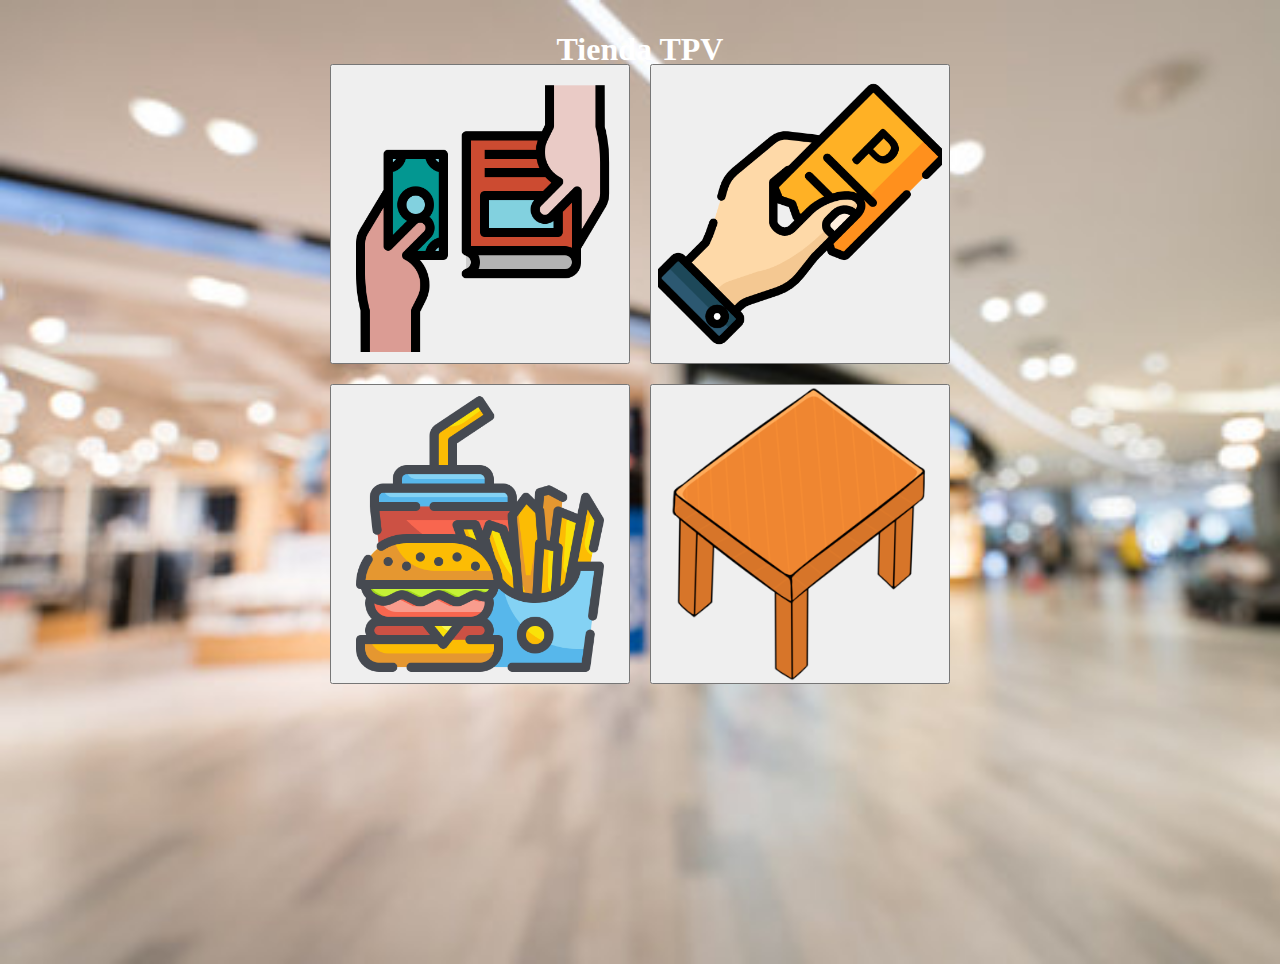
==== Main.html @ d7df8a72 "asd" ====
<!DOCTYPE html>
<html>
<head>
    <meta charset='utf-8'>
    <meta http-equiv='X-UA-Compatible' content='IE=edge'>
    <title>Tienda TPV - Panel Principal</title>
    <meta name='viewport' content='width=device-width, initial-scale=1'>
    <link rel='stylesheet' type='text/css' media='screen' href='css/main.css'>
</head>
<body>
    <div class="first-box">
        <h1 class="h1" >Tienda TPV</h1>
        <!---Div con los botones-->
        <div class="container">
            <button class="square" onclick="IrPagar()">
                <img src="img/Pago.png" alt="Pago" />
            </button>
            <button class="square" onclick="IrTicket()">
                <img src="img/Ticket.png" alt="Ticket" />
            </button>
            <button class="square" onclick="IrStock()">
                <img src="img/Stock.png" alt="Stock" />
            </button>
            <button class="square" onclick="IrMesas()">
                <img src="img/Table.png" alt="Mesas" />
            </button>
        </div>
    </div>



<script>
    function IrPagar() {
        window.location.href = "Pago.php"; // Cambia "/Pagar" con la ruta correcta
    }

    function IrTicket() {
        window.location.href = "Tickets.php"; // Cambia "/Ticket" con la ruta correcta
    }

    function IrStock() {
        window.location.href = "Stock.php"; // No hay slash inicial aquí
    }

    function IrMesas() {
        window.location.href = "Mesas"; // Cambia "/Mesas" con la ruta correcta
    }
</script>
</body>
</html>
---- css/main.css ----
body {
    margin: 0;
    padding: 0;
    height: 100vh;
    background-image: url('../img/background.png');
    background-size: cover; /* para cubrir todo el fondo */
    background-repeat: no-repeat; /* para evitar que se repita la imagen */
}

.container {
    margin-top: 5%;
    display: grid;
    grid-template-columns: repeat(2, 300px); /* Dos columnas de 300px de ancho */
    grid-template-rows: repeat(2, 300px); /* Dos filas de 300px de alto */
    gap: 20px; /* Espacio entre las imágenes */
    justify-content: center;
}

.square {
    width: 300px; /* Ancho de cada cuadrado */
    height: 300px; /* Altura de cada cuadrado */
    overflow: hidden; /* Para que la imagen no se desborde */
}

.square img {
    width: 100%;
    height: 100%;
    object-fit: cover;
}
h1 {
    text-align: center;
    position: absolute;
    top: 10px;
    width: 100%;
    font-size: 2em;
    color: white; /* Ajusta el color para mejor visibilidad */
}
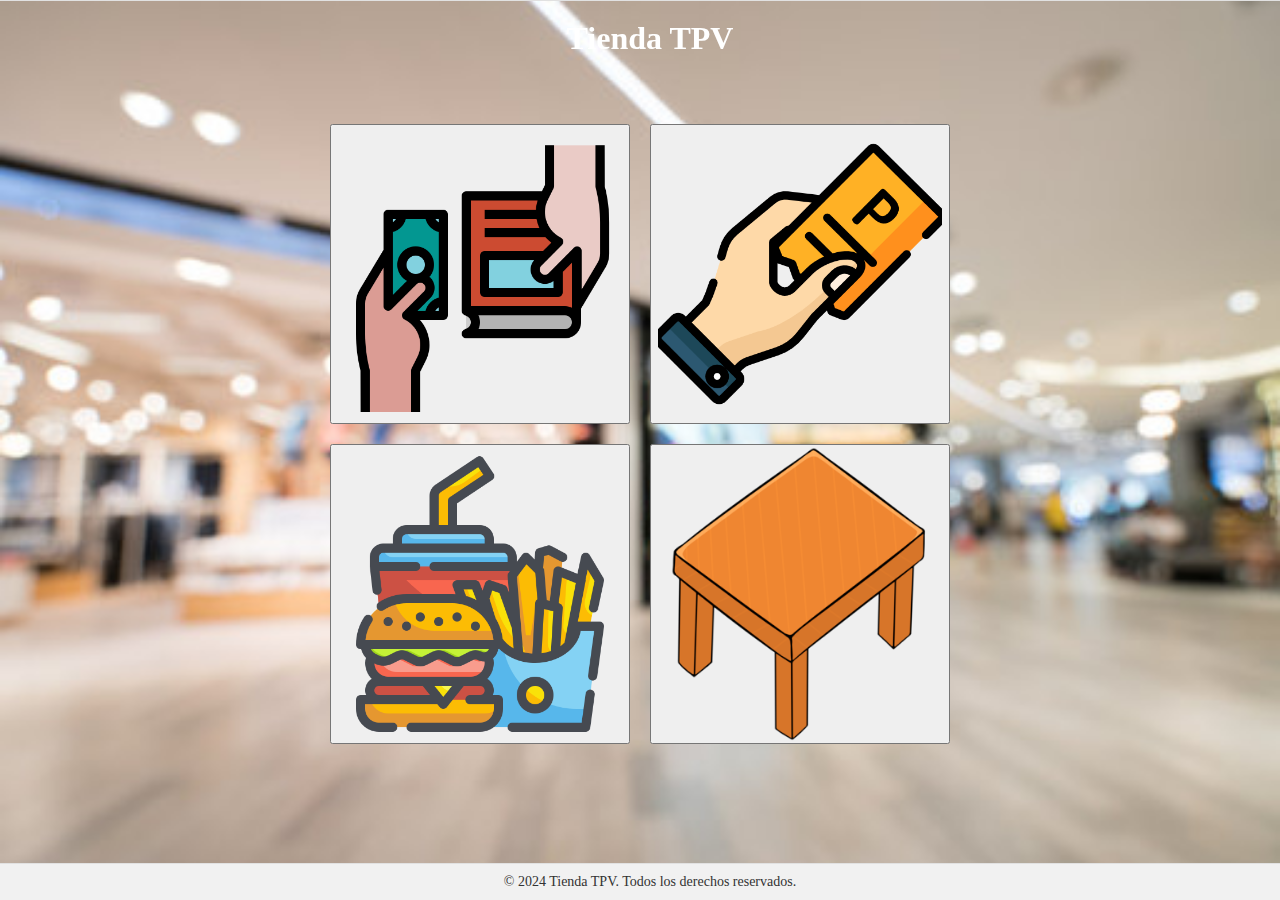
==== commit abfb859b: "Avance" ====
--- a/Main.html
+++ b/Main.html
@@ -8,26 +8,33 @@
     <link rel='stylesheet' type='text/css' media='screen' href='css/main.css'>
 </head>
 <body>
-    <div class="first-box">
-        <h1 class="h1" >Tienda TPV</h1>
-        <!---Div con los botones-->
-        <div class="container">
-            <button class="square" onclick="IrPagar()">
-                <img src="img/Pago.png" alt="Pago" />
-            </button>
-            <button class="square" onclick="IrTicket()">
-                <img src="img/Ticket.png" alt="Ticket" />
-            </button>
-            <button class="square" onclick="IrStock()">
-                <img src="img/Stock.png" alt="Stock" />
-            </button>
-            <button class="square" onclick="IrMesas()">
-                <img src="img/Table.png" alt="Mesas" />
-            </button>
-        </div>
+
+<div class="header">
+    <h1 class="h1">Tienda TPV</h1>
+</div>
+
+<div class="first-box">
+    <!---Div con los botones-->
+    <div class="container">
+        <button class="square" onclick="IrPagar()">
+            <img src="img/Pago.png" alt="Pago"/>
+        </button>
+        <button class="square" onclick="IrTicket()">
+            <img src="img/Ticket.png" alt="Ticket"/>
+        </button>
+        <button class="square" onclick="IrStock()">
+            <img src="img/Stock.png" alt="Stock"/>
+        </button>
+        <button class="square" onclick="IrMesas()">
+            <img src="img/Table.png" alt="Mesas"/>
+        </button>
     </div>
+</div>
 
 
+<div class="copyright">
+    <p>&copy; 2024 Tienda TPV. Todos los derechos reservados.</p>
+</div>
 
 <script>
     function IrPagar() {
@@ -43,7 +50,7 @@
     }
 
     function IrMesas() {
-        window.location.href = "Mesas"; // Cambia "/Mesas" con la ruta correcta
+        window.location.href = "Registro.html"; // Cambia "/Mesas" con la ruta correcta
     }
 </script>
 </body>
--- a/css/main.css
+++ b/css/main.css
@@ -34,4 +34,40 @@
     width: 100%;
     font-size: 2em;
     color: white; /* Ajusta el color para mejor visibilidad */
+}
+
+.copyright {
+    text-align: center;
+    padding: 10px;
+    position: fixed;
+    bottom: 0;
+    width: 100%;
+    background-color: #f1f1f1;
+    border-top: 1px solid #e1e1e1;
+}
+
+.copyright p {
+    margin: 0;
+    font-size: 14px;
+    color: #333;
+}
+
+.header {
+    position: fixed;
+    top: 0;
+    width: 100%;
+    background-color: #ffffff;
+    border-bottom: 1px solid #e1e1e1;
+    z-index: 1000; /* Asegura que el encabezado esté por encima de otros elementos */
+}
+
+.header .h1 {
+    margin: 0;
+    padding: 10px;
+    text-align: center;
+}
+
+/* Ajusta el contenido para que no quede oculto debajo del encabezado */
+.first-box {
+    padding-top: 60px; /* Ajusta este valor según la altura del encabezado */
 }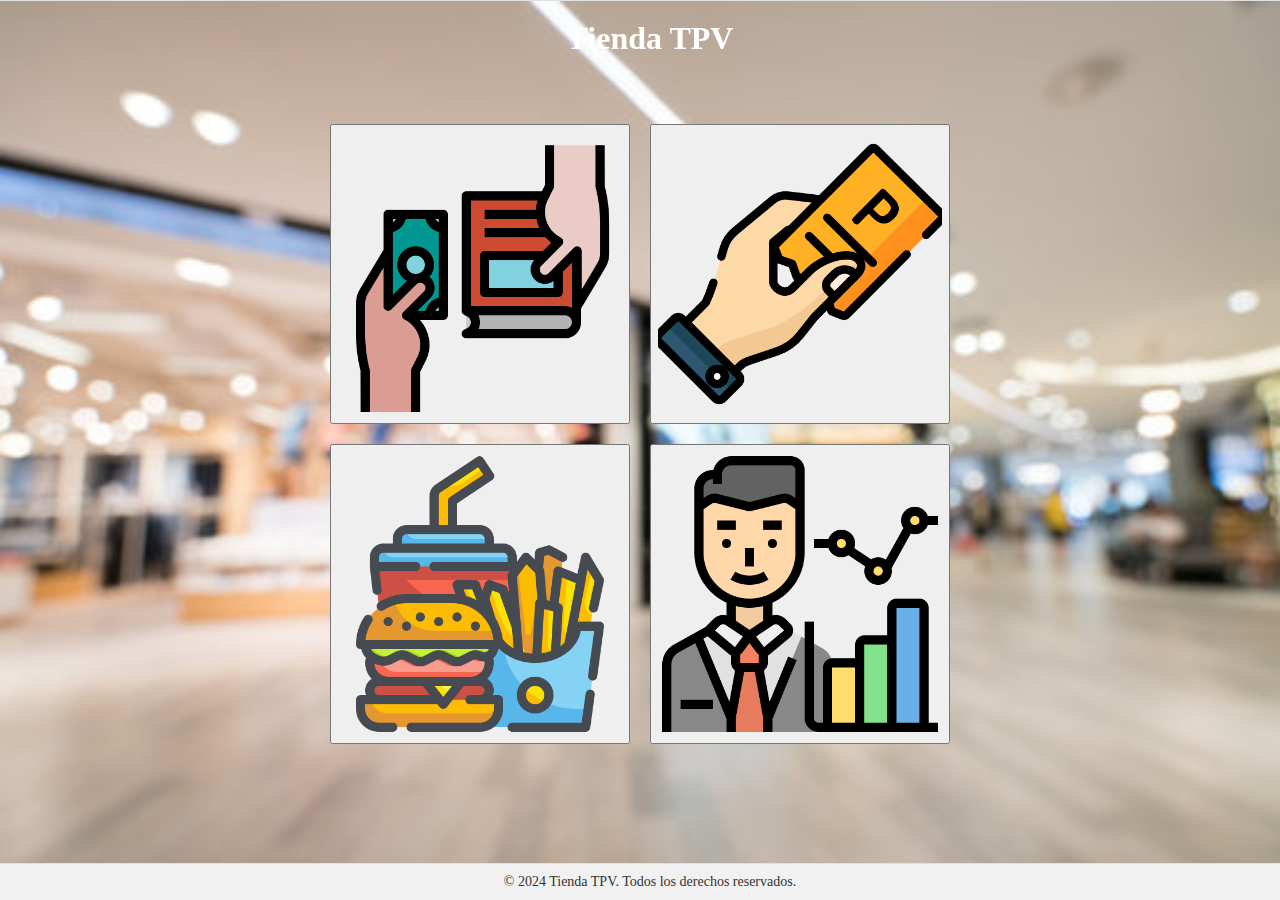
==== commit a258234a: "." ====
--- a/Main.html
+++ b/Main.html
@@ -26,7 +26,7 @@
             <img src="img/Stock.png" alt="Stock"/>
         </button>
         <button class="square" onclick="IrMesas()">
-            <img src="img/Table.png" alt="Mesas"/>
+            <img src="img/Grafica.png" alt="Mesas"/>
         </button>
     </div>
 </div>
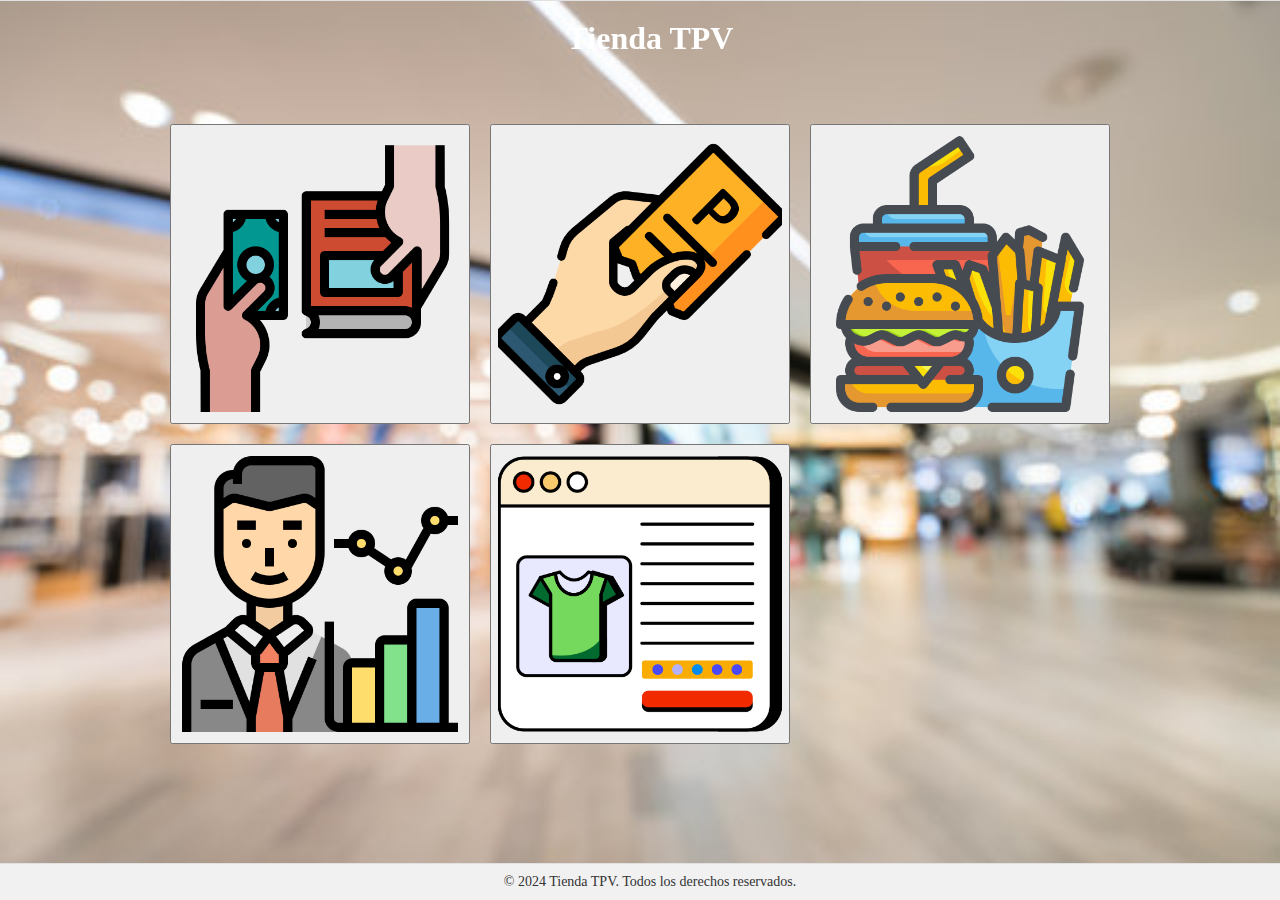
==== commit 11ebea07: "añadimos insertar/editar/eliminar + lectura de urls" ====
--- a/Main.html
+++ b/Main.html
@@ -28,6 +28,9 @@
         <button class="square" onclick="IrMesas()">
             <img src="img/Grafica.png" alt="Mesas"/>
         </button>
+        <button class="square" onclick="Irconfg()">
+            <img src="img/Manage.png" alt="Configuracion"/>
+            </button>
     </div>
 </div>
 
@@ -52,6 +55,10 @@
     function IrMesas() {
         window.location.href = "Registro.html"; // Cambia "/Mesas" con la ruta correcta
     }
+
+    function Irconfg() {
+        window.location.href = "manage_products.php";
+    }
 </script>
 </body>
 </html>--- a/css/main.css
+++ b/css/main.css
@@ -10,7 +10,7 @@
 .container {
     margin-top: 5%;
     display: grid;
-    grid-template-columns: repeat(2, 300px); /* Dos columnas de 300px de ancho */
+    grid-template-columns: repeat(3, 300px); /* Dos columnas de 300px de ancho */
     grid-template-rows: repeat(2, 300px); /* Dos filas de 300px de alto */
     gap: 20px; /* Espacio entre las imágenes */
     justify-content: center;
